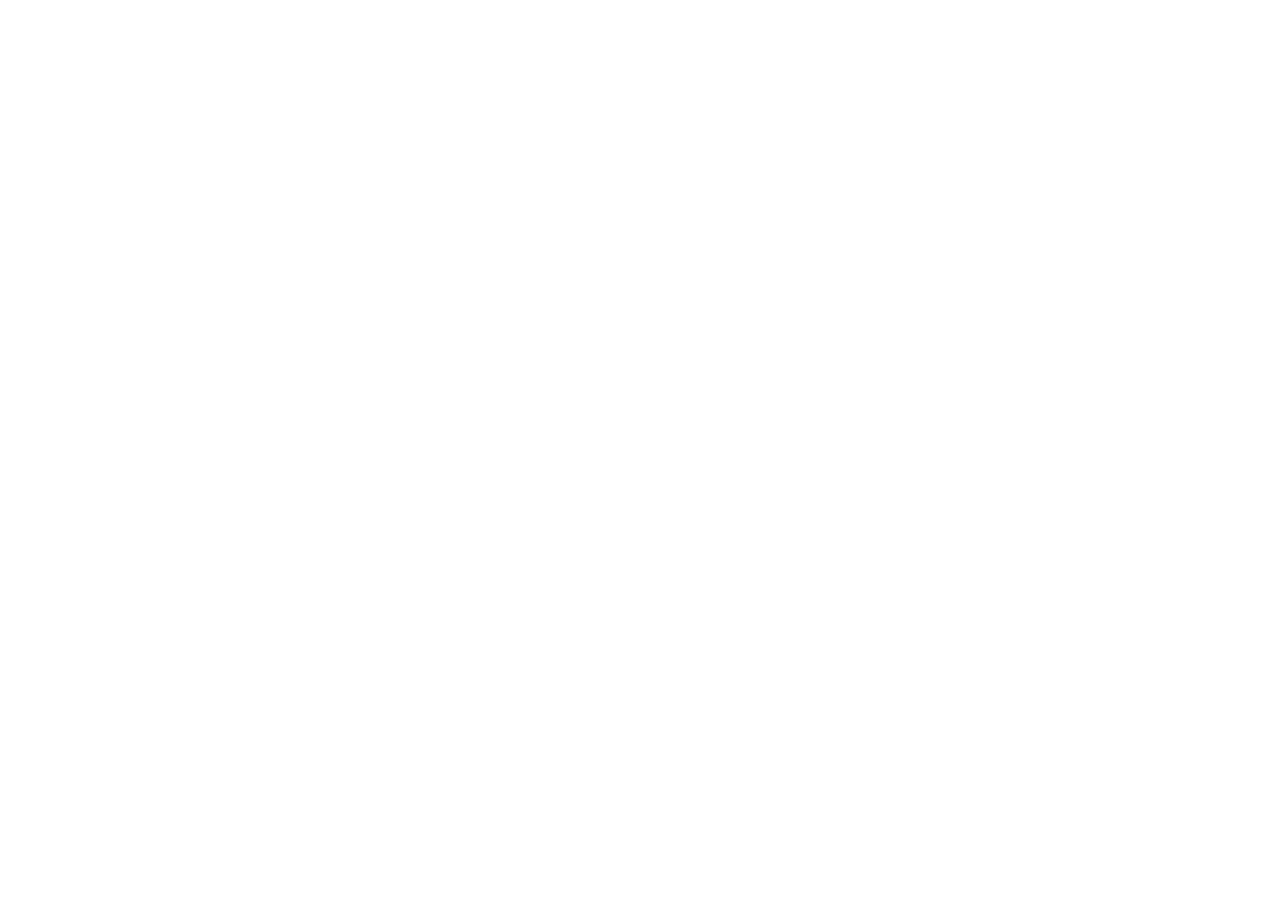
==== index.html @ 3fb0fc14 "no message" ====
<!DOCTYPE html>
<html lang="en">
<head>
	<title>Pentagon</title>
	<meta charset="UTF-8">
	<meta http-equiv="X-UA-Compatible" content="IE=edge">
	<meta name="viewport" content="width=device-width, initial-scale=1.0">
	<link rel="stylesheet" type="text/css" href="css/index.css">
	<script src="js/jquery-3.6.0.js"></script>
    <script src="js/menu.js"></script>
	
</head>

<body>
    
</body>
</html>
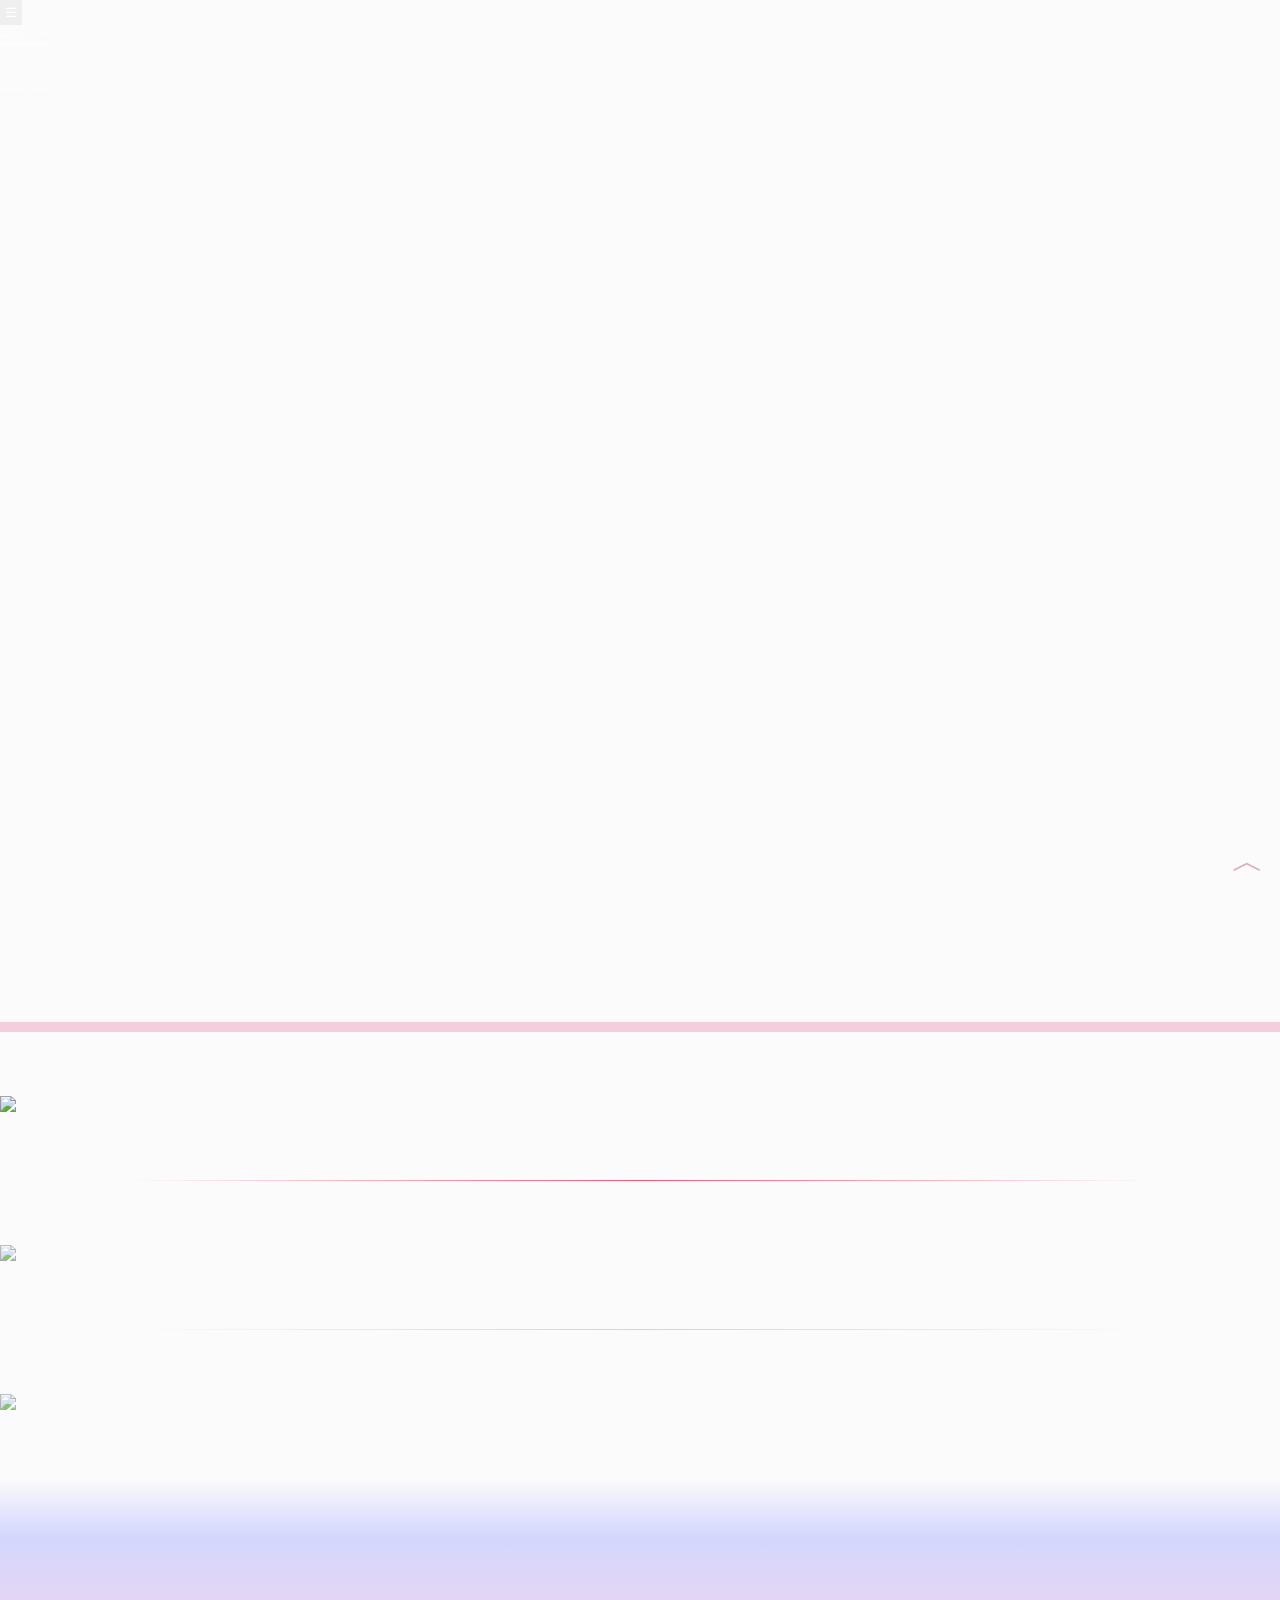
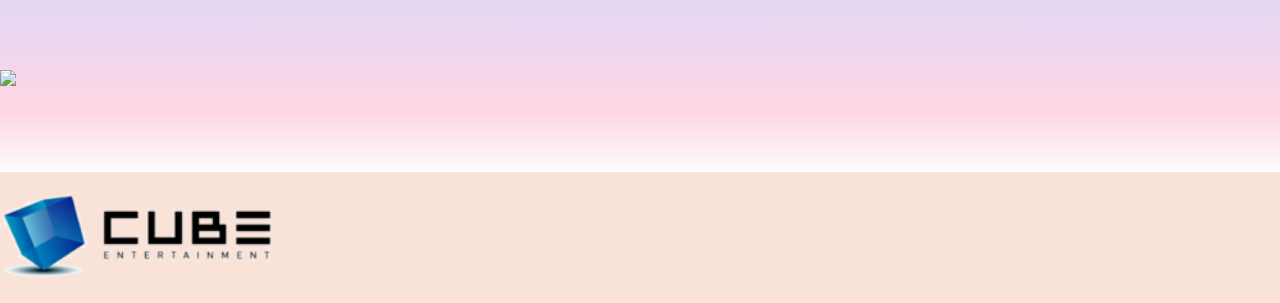
==== commit 71f34b1d: "award update" ====
--- a/index.html
+++ b/index.html
@@ -5,13 +5,99 @@
 	<meta charset="UTF-8">
 	<meta http-equiv="X-UA-Compatible" content="IE=edge">
 	<meta name="viewport" content="width=device-width, initial-scale=1.0">
+	<!-- Favicon-->
+	<link rel="icon" type="image/x-icon" href="assets/favicon.ico" />
+	<link rel="stylesheet" type="text/css" href="css/styles.css">
 	<link rel="stylesheet" type="text/css" href="css/index.css">
+	<script src="https://use.fontawesome.com/releases/v5.15.3/js/all.js" crossorigin="anonymous"></script>
 	<script src="js/jquery-3.6.0.js"></script>
-    <script src="js/menu.js"></script>
+	<script src="js/scripts.js"></script>
+	<script src="js/pentagon.js"></script>
+	<script src="https://cdn.jsdelivr.net/npm/bootstrap@5.0.1/dist/js/bootstrap.bundle.min.js"></script>
 	
 </head>
 
-<body>
-    
+<body id="page-top">
+	<div class="container-fluid text-center">
+		<nav class="navbar navbar-expand-lg navbar-dark fixed-top" id="mainNav">
+            <div class="container">
+                <button class="navbar-toggler" type="button" data-bs-toggle="collapse" data-bs-target="#navbarResponsive" aria-controls="navbarResponsive" aria-expanded="false" aria-label="Toggle navigation">
+					☰
+                </button>
+                <div class="collapse navbar-collapse" id="navbarResponsive">
+                    <ul class="navbar-nav text-uppercase ms-auto py-4 py-lg-0">
+                        <li class="nav-item"><a class="nav-link active" href="index.html">Home</a></li>
+                        <li class="nav-item"><a class="nav-link" href="profile.html">Profile</a></li>
+                        <li class="nav-item"><a class="nav-link" href="album.html">Album</a></li>
+                        <li class="nav-item"><a class="nav-link" href="award.html">Award</a></li>
+                    </ul>
+                </div>
+            </div>
+        </nav>
+		<div class="go-top"><a class="top" href="#page-top">︿</a></div>
+	</div>
+
+	<header class="masthead"></header>
+
+	<div class="container-fluid text-center">
+		<section id="first">
+			<div class="container">
+				<div class="row">
+					<div class="col"></div>
+					<div class="col-md-8">
+						<img id="img_romantic" class="img-fluid" onmouseover="img_romantic_in()" onmouseout="img_romantic_out()" src="./img/pentagon.png">
+						<img id="img_romantic_ro" class="img-fluid" onmouseover="img_romantic_in()" onmouseout="img_romantic_out()" src="./img/pentagon-ro.png">
+					</div>
+					<div class="col"></div>
+				</div>
+			</div>
+		</section>
+		<hr class="hr_pink">
+		<section id="second">
+			<div class="container">
+				<div class="row">
+					<div class="col"></div>
+					<div class="col-md-8">
+						<img id="img_Sporty" class="img-fluid"  src="./img/pentagon-2.png">
+						<!-- <img id="img_romantic_ro" class="img-fluid"  src="./img/pentagon-ro.png"> -->
+					</div>
+					<div class="col"></div>
+				</div>
+			</div>
+		</section>
+		<hr class="hr_blue">
+		<section id="third">
+			<div class="container">
+				<div class="row">
+					<div class="col"></div>
+					<div class="col-md-8">
+						<img id="img_Mild" class="img-fluid"  src="./img/pentagon-3.png">
+						<!-- <img id="img_romantic_ro" class="img-fluid"  src="./img/pentagon-ro.png"> -->
+					</div>
+					<div class="col"></div>
+				</div>
+			</div>
+		</section>
+		<section id="fourth">
+			<div class="container">
+				<img class="lot_img img-fluid" src="img/love or take.svg">
+			</div>
+		</section>
+	</div>
+	<footer class="footer py-3">
+		<div class="container">
+			<div class="row align-items-center">
+				<div class="col-lg-4 text-lg-start"><a href="http://www.cubeent.co.kr/pentagon"><img class="img-fluid cube-logo" src="./img/Cube_Entertainment.png"></a></div>
+				<div class="col-lg-4 my-3 my-lg-0"></div>
+				<div class="col-lg-4 text-lg-end">
+					<a class="btn btn-dark btn-social mx-2" target="_black" href="https://twitter.com/CUBE_PTG"><i class="fab fa-twitter"></i></a>
+					<a class="btn btn-dark btn-social mx-2" target="_black" href="https://www.facebook.com/pentagon.unitedcube"><i class="fab fa-facebook-f"></i></a>
+					<a class="btn btn-dark btn-social mx-2" target="_black" href="https://www.instagram.com/CUBE_PTG/"><i class="fab fa-instagram"></i></a>
+					<a class="btn btn-dark btn-social mx-2" target="_black" href="https://www.youtube.com/channel/UCw4NcAAtRsjL-cGlBrUnMTQ"><i class="fab fa-youtube"></i></a>
+					<a class="btn btn-dark btn-social mx-2" target="_black" href="https://weibo.com/cubeptg?from=page_100505_profile&wvr=6&mod=myfollowhisfan&refer_flag=1005050010_&is_all=1"><i class="fab fa-weibo"></i></a>
+				</div>
+			</div>
+		</div>
+	</footer>
 </body>
 </html>--- a/css/index.css
+++ b/css/index.css
@@ -0,0 +1,228 @@
+@import url('https://fonts.googleapis.com/css2?family=Noto+Sans+TC&family=Noto+Serif+TC&display=swap');
+@import url('https://fonts.googleapis.com/css2?family=Staatliches&display=swap');
+@import url('https://fonts.googleapis.com/css2?family=Megrim&display=swap');
+
+*{
+    margin: 0;
+    padding: 0;
+    scrollbar-width: thin;
+}
+
+body {
+    background-color: #fbfbfb;
+    overflow-x: hidden;
+}
+
+/* background:linear-gradient(180deg, #fbfbfb 0% ,#FBE7EE 30%, #FEFFD6 40%, #D4D6FE 70%, #FFD6E4 100%); */
+
+#mainNav {
+    background-color: #f9e3d900;
+    padding-top: 0;
+    padding-bottom: 0;
+    border-bottom: 5px solid rgba(255, 255, 255, 0);
+    transition: .8s;
+}
+
+#mainNav .navbar-brand {
+    color: #FA8A8A;
+    -webkit-text-stroke: 1.5px #fff;
+    font-family: 'Staatliches', cursive;
+    font-size: 1.2rem;
+}
+
+#mainNav .navbar-toggler {
+    padding: 0.2rem;
+}
+
+.navbar-toggler:focus {
+    box-shadow: 0 0 0 0;
+}
+
+#mainNav.navbar-shrink {
+    transition: .8s;
+    padding-top: .2rem;
+    padding-bottom: .2rem;
+    background-color: #f9e3d990;
+    border-bottom: 2px solid #fff;
+}
+
+#mainNav.navbar-shrink:hover {
+    background-color: #f9e3d9;
+}
+
+#mainNav .navbar-nav .nav-item .nav-link {
+    font-size: 1.2rem;
+    color: #fff;
+    font-family: 'Megrim', cursive;
+    opacity: .6;
+    transition: 1s;
+}
+
+#mainNav .navbar-nav .nav-item .nav-link.active, #mainNav .navbar-nav .nav-item .nav-link:hover {
+    color: #fff;
+    opacity: 1;
+}
+
+.navbar-dark .navbar-toggler {
+    color: #fff;
+    border-color: #ffffff00;
+}
+
+.go-top {
+    position: fixed;
+    bottom: 1rem;
+    right: 1rem;
+    opacity: .5;
+    transition: 1s;
+}
+
+.go-top:hover {
+    opacity: 1;
+}
+
+.top {
+    color: #c9547f;
+    font-size: 2rem;
+    text-decoration: none;
+    transition: 1s;
+}
+
+.top:hover {
+    color: #fff;
+}
+
+header.masthead {
+    height: 100vh;
+    background-image: url('../img/hender.png');
+    border-bottom: 10px solid #f1abc790;
+}
+
+section {
+    padding: 4rem 0;
+}
+
+.logo_img {
+    width: 60vw;
+    margin: 12.5vw 0;
+}
+
+.hr_yellow {
+    width: 80vw;
+    height: 1px;
+    margin: 0 auto;
+    border: none;
+    background: linear-gradient(90deg, #F7557300 0%, #F8ECA0 50%, #F7557300 100%);
+}
+
+.hr_pink {
+    width: 80vw;
+    height: 1px;
+    margin: 0 auto;
+    border: none;
+    background: linear-gradient(90deg, #F8ECA000 0%, #F75573 50%, #F8ECA000 100%);
+}
+
+.hr_blue {
+    width: 80vw;
+    height: 1px;
+    margin: 0 auto;
+    border: none;
+    background: linear-gradient(90deg, #F8ECA000 0%, #ACE3EA 50%, #F8ECA000 100%);
+}
+
+.hr_purple {
+    width: 80vw;
+    height: 1px;
+    margin: 0 auto;
+    border: none;
+    background: linear-gradient(90deg, #336E7400 0%, #75589B 50%, #336E7400 100%);
+}
+
+#img_romantic {
+    opacity: 1;
+    transition: 3s;
+}
+
+
+#img_romantic_ro {
+    opacity: 0;
+    margin-top: -70%;
+    transition: 3s;
+}
+
+#img_Sporty {
+    opacity: .7;
+    transition: 1s;
+}
+
+#img_Sporty:hover {
+    opacity: 1;
+}
+
+#img_Mild {
+    opacity: .7;
+    transition: 1s;
+}
+
+#img_Mild:hover {
+    opacity: 1;
+}
+
+#fourth {
+    padding-top: 12rem;
+    padding-bottom: 5rem;
+    background: linear-gradient(180deg, #fbfbfb 0%, #d4d6fe 20%, #ffd6e4 80%, #fbfbfb 100%);
+}
+
+.lot_img {
+    width: 80%;
+}
+
+.footer {
+    background-color: #f9e3d9;
+    border-top: 2px solid #fff;
+}
+
+.cube-logo {
+    width: 22%;
+}
+
+.btn-dark {
+    color: #fff;
+    background-color: #ff8989;
+    border-color: #ff8989;
+    transition: .8s;
+}
+
+.btn-dark:hover {
+    color: #fff;
+    background-color: #c5bef2;
+    border-color: #fff;
+}
+
+.btn-check:checked + .btn-dark, .btn-check:active + .btn-dark, .btn-dark:active, .btn-dark.active, .show > .btn-dark.dropdown-toggle {
+    color: #fff;
+    background-color: #ff8989;
+    border-color: #ff8989;
+}
+
+.btn-check:checked + .btn-dark:focus, .btn-check:active + .btn-dark:focus, .btn-dark:active:focus, .btn-dark.active:focus, .show > .btn-dark.dropdown-toggle:focus {
+    box-shadow: 0 0 0 0.25rem #ff898980;
+}
+
+.btn-check:focus + .btn-dark, .btn-dark:focus {
+    color: #fff;
+    background-color: #ff8989;
+    border-color: #ff8989;
+    box-shadow: 0 0 0 0.25rem #ff898980;
+}
+
+/* 卷軸底色 */
+::-webkit-scrollbar { width:5px; background-color:#fbfbfb;}
+/* 卷軸拉的軸軌的顏色 */
+::-webkit-scrollbar-thumb:vertical {background-color:#FFD6E4;}
+
+
+/*反白*/
+::selection {color: #FA8A8A;}
+::-moz-selection {color: #FA8A8A;}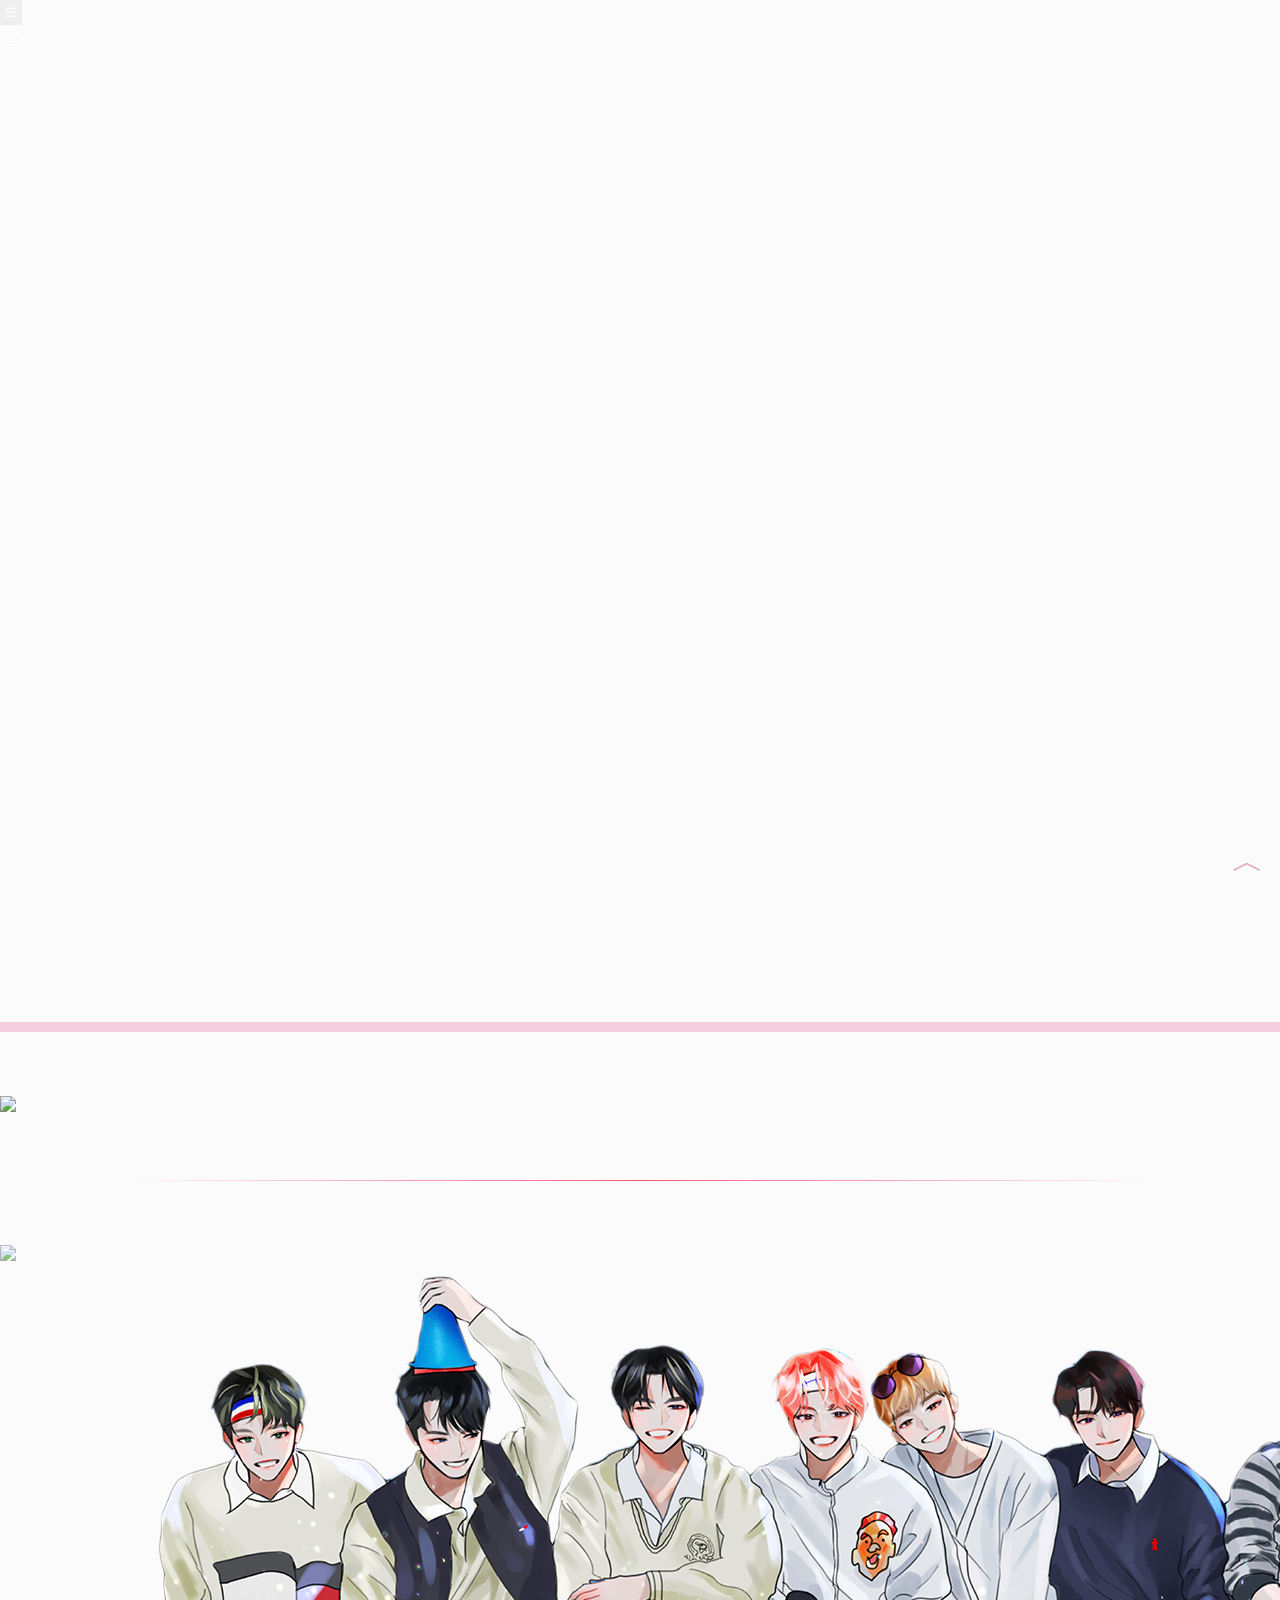
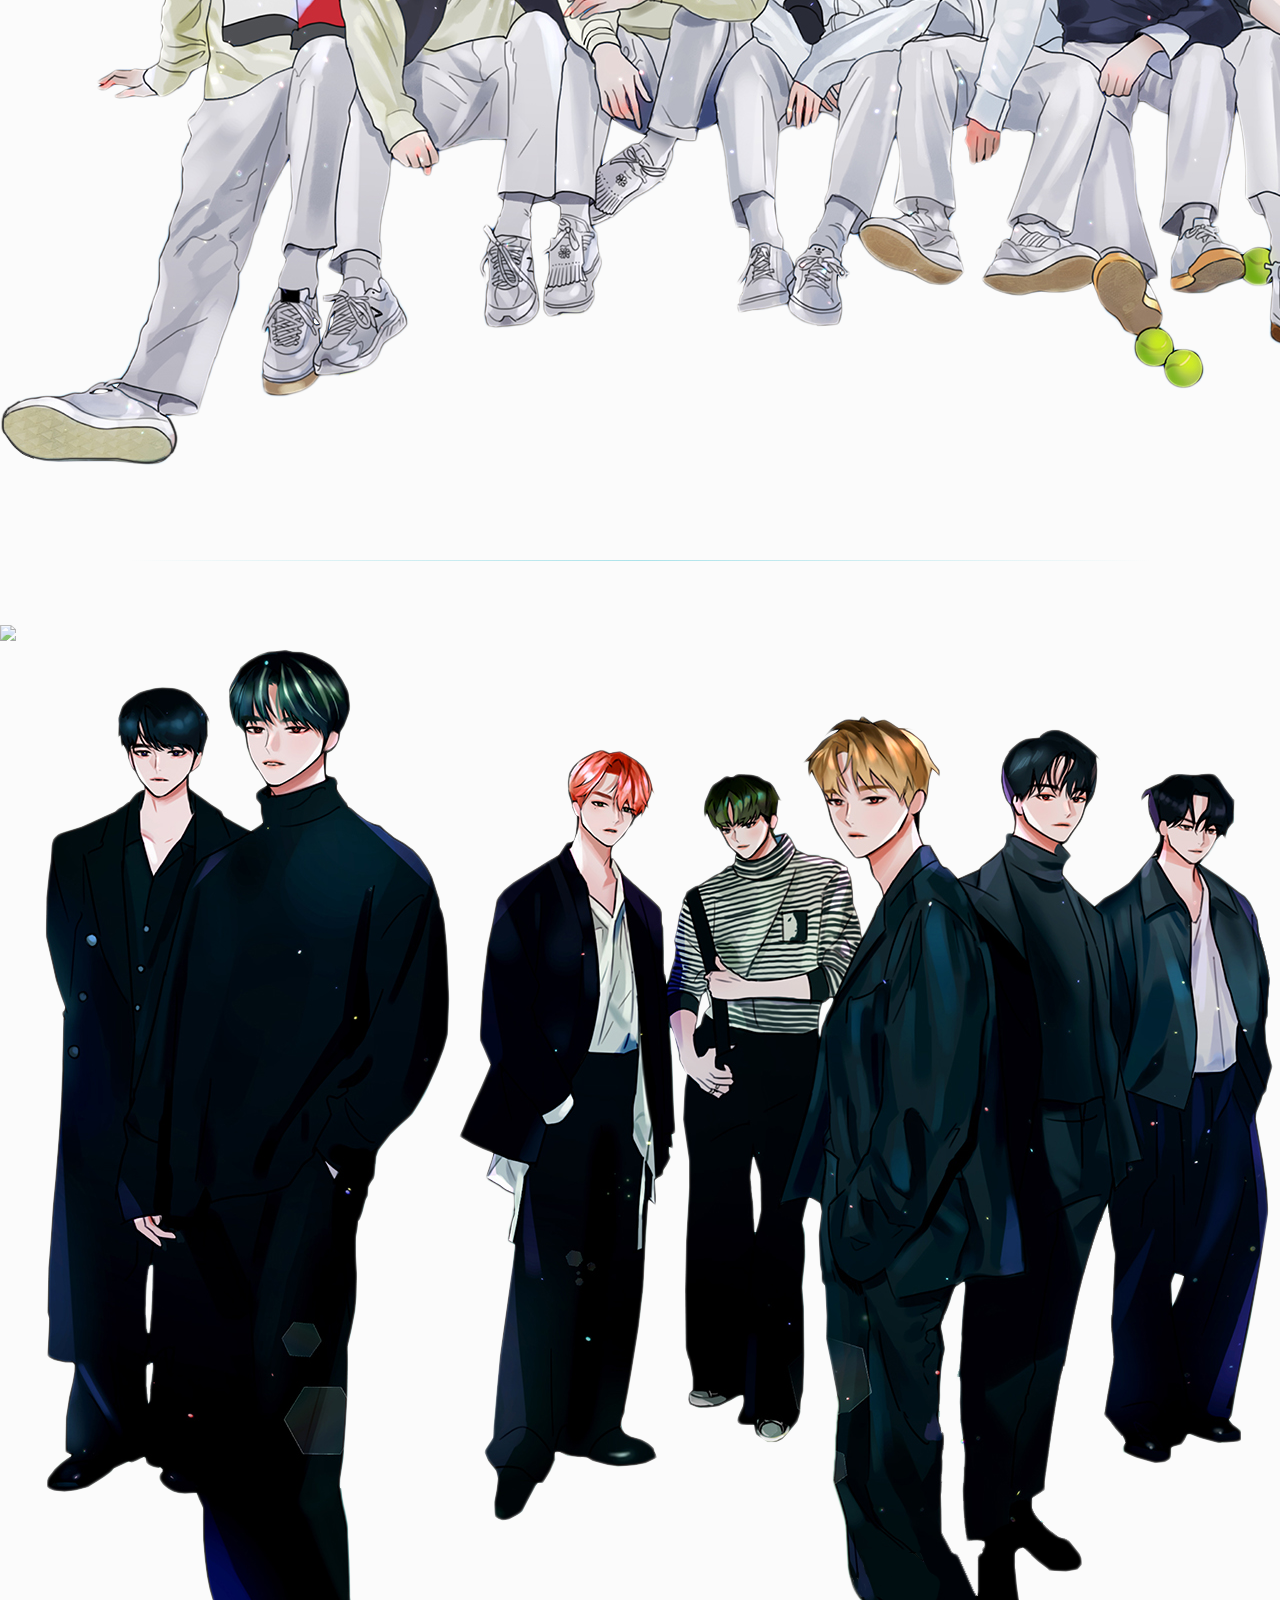
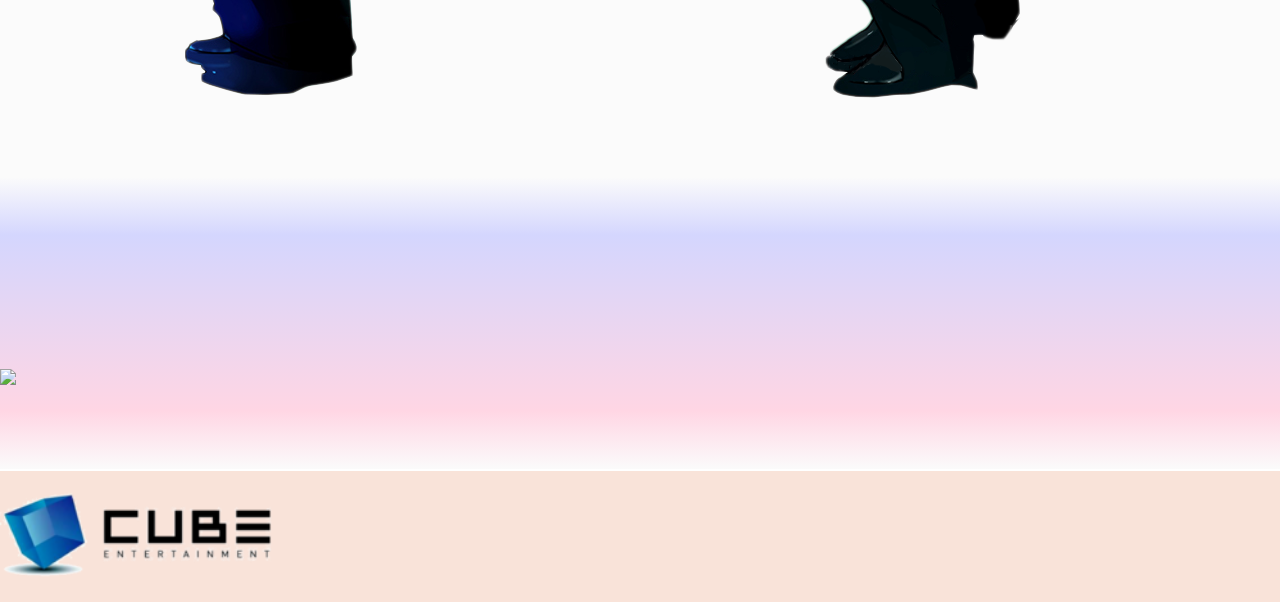
==== commit d5c77504: "update info" ====
--- a/index.html
+++ b/index.html
@@ -39,51 +39,51 @@
 
 	<header class="masthead"></header>
 
-	<div class="container-fluid text-center">
-		<section id="first">
-			<div class="container">
-				<div class="row">
-					<div class="col"></div>
-					<div class="col-md-8">
-						<img id="img_romantic" class="img-fluid" onmouseover="img_romantic_in()" onmouseout="img_romantic_out()" src="./img/pentagon.png">
-						<img id="img_romantic_ro" class="img-fluid" onmouseover="img_romantic_in()" onmouseout="img_romantic_out()" src="./img/pentagon-ro.png">
-					</div>
-					<div class="col"></div>
+	
+	<section id="first">
+		<div class="container">
+			<div class="row">
+				<div class="col"></div>
+				<div class="col-md-8">
+					<img id="img_romantic" class="img-fluid" onmouseover="img_romantic_in()" onmouseout="img_romantic_out()" src="./img/pentagon.png">
+					<img id="img_romantic_ro" class="img-fluid" onmouseover="img_romantic_in()" onmouseout="img_romantic_out()" src="./img/pentagon-ro.png">
 				</div>
+				<div class="col"></div>
 			</div>
-		</section>
-		<hr class="hr_pink">
-		<section id="second">
-			<div class="container">
-				<div class="row">
-					<div class="col"></div>
-					<div class="col-md-8">
-						<img id="img_Sporty" class="img-fluid"  src="./img/pentagon-2.png">
-						<!-- <img id="img_romantic_ro" class="img-fluid"  src="./img/pentagon-ro.png"> -->
-					</div>
-					<div class="col"></div>
+		</div>
+	</section>
+	<hr class="hr_pink">
+	<section id="second">
+		<div class="container">
+			<div class="row">
+				<div class="col"></div>
+				<div class="col-md-8">
+					<img id="img_Sporty" class="img-fluid" onmouseover="img_Sporty_in()" onmouseout="img_Sporty_out()" src="./img/pentagon-2.png">
+					<img id="img_Sporty_ro" class="img-fluid" onmouseover="img_Sporty_in()" onmouseout="img_Sporty_out()" src="./img/pentagon-sporty.png">
 				</div>
+				<div class="col"></div>
 			</div>
-		</section>
-		<hr class="hr_blue">
-		<section id="third">
-			<div class="container">
-				<div class="row">
-					<div class="col"></div>
-					<div class="col-md-8">
-						<img id="img_Mild" class="img-fluid"  src="./img/pentagon-3.png">
-						<!-- <img id="img_romantic_ro" class="img-fluid"  src="./img/pentagon-ro.png"> -->
-					</div>
-					<div class="col"></div>
+		</div>
+	</section>
+	<hr class="hr_blue">
+	<section id="third">
+		<div class="container">
+			<div class="row">
+				<div class="col"></div>
+				<div class="col-md-8">
+					<img id="img_Mild" class="img-fluid" onmouseover="img_Mild_in()" onmouseout="img_Mild_out()" src="./img/pentagon-3.png">
+					<img id="img_Mild_ro" class="img-fluid" onmouseover="img_Mild_in()" onmouseout="img_Mild_out()" src="./img/pentagon-mild.png">
 				</div>
+				<div class="col"></div>
 			</div>
-		</section>
-		<section id="fourth">
-			<div class="container">
-				<img class="lot_img img-fluid" src="img/love or take.svg">
-			</div>
-		</section>
-	</div>
+		</div>
+	</section>
+	<section id="fourth">
+		<div class="container text-center">
+			<img class="lot_img img-fluid" src="img/love or take.svg">
+		</div>
+	</section>
+	
 	<footer class="footer py-3">
 		<div class="container">
 			<div class="row align-items-center">
@@ -95,6 +95,7 @@
 					<a class="btn btn-dark btn-social mx-2" target="_black" href="https://www.instagram.com/CUBE_PTG/"><i class="fab fa-instagram"></i></a>
 					<a class="btn btn-dark btn-social mx-2" target="_black" href="https://www.youtube.com/channel/UCw4NcAAtRsjL-cGlBrUnMTQ"><i class="fab fa-youtube"></i></a>
 					<a class="btn btn-dark btn-social mx-2" target="_black" href="https://weibo.com/cubeptg?from=page_100505_profile&wvr=6&mod=myfollowhisfan&refer_flag=1005050010_&is_all=1"><i class="fab fa-weibo"></i></a>
+					<a class="btn btn-dark btn-social mx-2" href="info.html"><i class="fas fa-info"></i></a>
 				</div>
 			</div>
 		</div>
